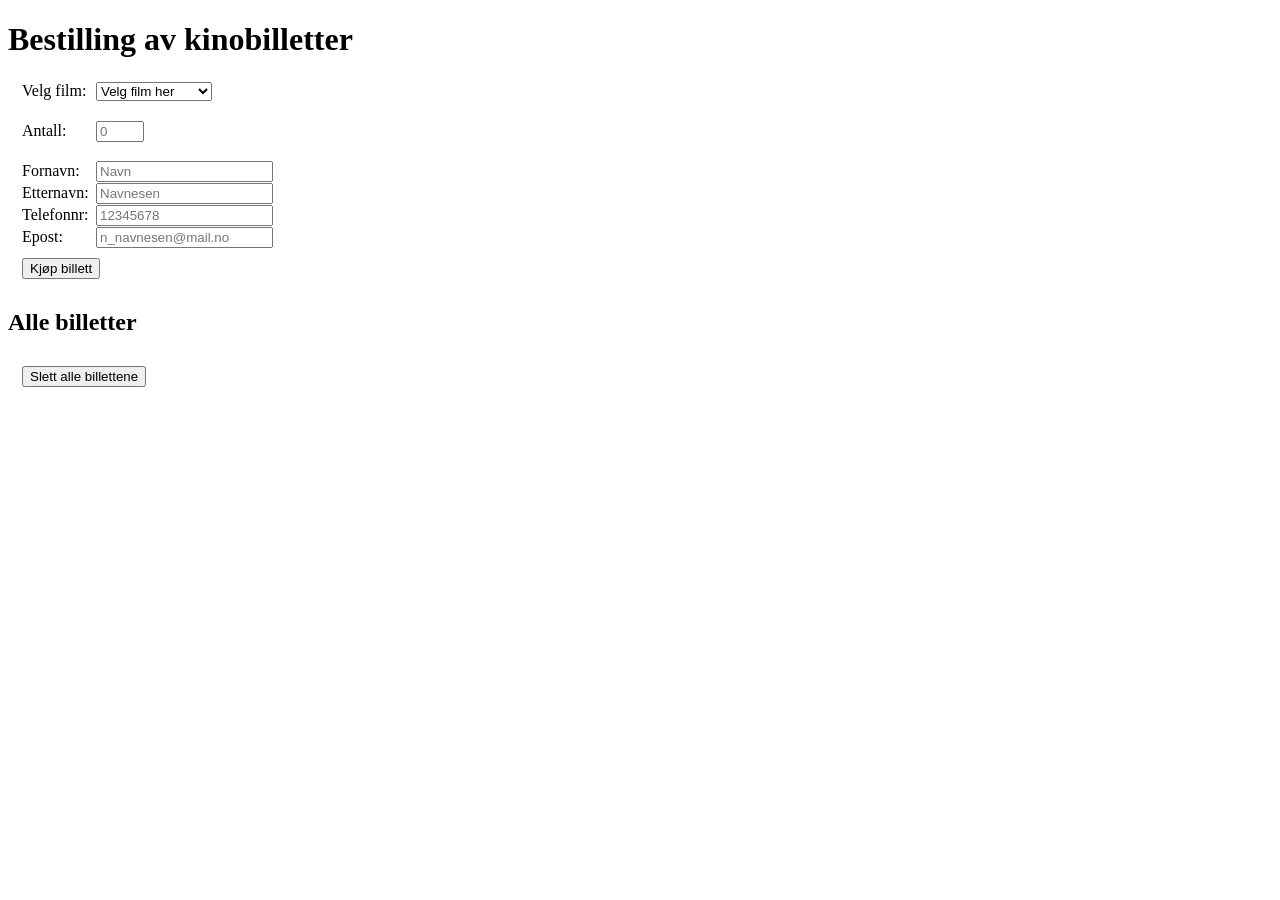
==== src/main/resources/static/index.html @ f596fd31 "Inital commit from oblig 1" ====
<!DOCTYPE html>
<html lang="en">
<head>
    <meta charset="UTF-8">
    <title>Kinobiletter</title>
    <link rel="stylesheet" href="css/styles.css">
    <script defer src="script/main.js"></script>
</head>
<body>
    <h1>Bestilling av kinobilletter</h1>
    <form id="order">
        <label for="film">Velg film:</label>
        <select name="film" id="film">
            <option value="placeholder" disabled selected hidden="hidden">Velg film her</option>
            <option value="cars">Cars</option>
            <option value="nemo">Nemo</option>
            <option value="avatar">Avatar</option>
            <option value="ringenes-herre">Ringenes Herre</option>
        </select>
        <br>
        <label class="antall" for="antall">Antall:</label>
        <input type="number" name="antall" id="antall" min="1" max="99" placeholder="0">
        <br>
        <label for="fornavn">Fornavn:</label>
        <input type="text" name="fornavn" id="fornavn" placeholder="Navn">
        <br>
        <label for="etternavn">Etternavn:</label>
        <input type="text" name="etternavn" id="etternavn" placeholder="Navnesen">
        <br>
        <label for="telefonnr">Telefonnr:</label>
        <input type="tel" name="telefonnr" id="telefonnr" minlength="8" maxlength="8" placeholder="12345678">
        <br>
        <label for="epost">Epost:</label>
        <input type="email" name="epost" id="epost" placeholder="n_navnesen@mail.no">
        <br>
        <button type="submit" id="buy">Kjøp billett</button>
    </form>

    <h2>Alle billetter</h2>
        <ul class="billetter">
        </ul>
    <button type="reset" id="reset">Slett alle billettene</button>
</body>
</html>
---- src/main/resources/static/css/styles.css ----
form{
    margin: 14px;
    font-size: 16px;
}

label{
    display: inline-block;
    margin: 2px 0;
    width: 70px;
}

button{
    margin: 10px 0;
}

.antall {
    margin: 20px 0;
}

#reset {
    margin-left: 14px;;
}

.error {
    color: red;
}
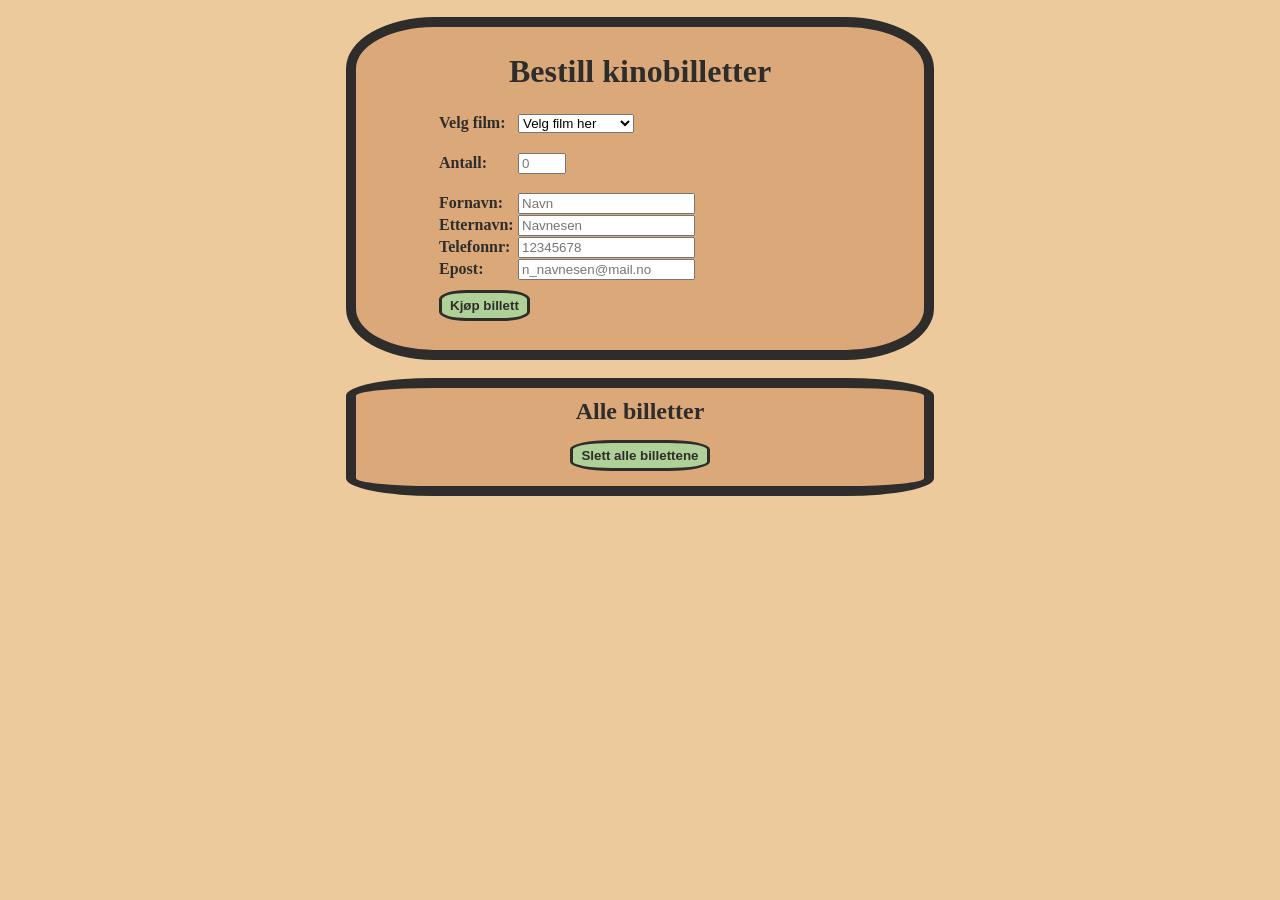
==== commit 5d3e5779: "simple css styling to make it look prettier Signed-off-by: Markus M. Langeland <MarkusML@hotmail.com" ====
--- a/src/main/resources/static/index.html
+++ b/src/main/resources/static/index.html
@@ -2,12 +2,13 @@
 <html lang="en">
 <head>
     <meta charset="UTF-8">
-    <title>Kinobiletter</title>
+    <title>Bilettbestilling</title>
     <link rel="stylesheet" href="css/styles.css">
-    <script defer src="script/main.js"></script>
+    <script defer type="module" src="script/main.js"></script>
 </head>
 <body>
-    <h1>Bestilling av kinobilletter</h1>
+<div class="bestilling-wrapper">
+    <h1>Bestill kinobilletter</h1>
     <form id="order">
         <label for="film">Velg film:</label>
         <select name="film" id="film">
@@ -35,10 +36,12 @@
         <br>
         <button type="submit" id="buy">Kjøp billett</button>
     </form>
-
+</div>
+<div class="billett-wrapper">
     <h2>Alle billetter</h2>
-        <ul class="billetter">
-        </ul>
+    <ul class="billetter">
+    </ul>
     <button type="reset" id="reset">Slett alle billettene</button>
+</div>
 </body>
 </html>
--- a/src/main/resources/static/css/styles.css
+++ b/src/main/resources/static/css/styles.css
@@ -1,26 +1,112 @@
+:root {
+    --prim-color: #DBA979;
+    --prim-light-color: #ECCA9C;
+    --sec-color: #AFD198;
+    --sec-light-color: #E8EFCF;
+    --ter-color: #2f2c2c;
+    --ter-light-color: #524e4e;
+}
+
+body {
+    background-color: var(--prim-light-color);
+    color: var(--ter-color);
+    display: grid;
+    grid-template-columns: auto auto auto;
+}
+
+.bestilling-wrapper {
+    margin: 1vh 5vw;
+    background-color: var(--prim-color);
+    grid-column: 2/3;
+    border: 10px solid var(--ter-color);
+    border-radius: 15%;
+    padding: 5px;
+}
+
+h1 {
+    text-align: center;
+}
+
+h2 {
+    margin: 5px;
+}
+
 form{
+    position: relative;
+    left: 5vw;
     margin: 14px;
     font-size: 16px;
+    font-weight: bold;
 }
 
 label{
     display: inline-block;
     margin: 2px 0;
-    width: 70px;
-}
-
-button{
-    margin: 10px 0;
+    width: 75px;
 }
 
 .antall {
     margin: 20px 0;
 }
 
+button{
+    font-weight: bold;
+    border-radius: 30%;
+    padding: 5px 8px;
+    border: solid var(--ter-color);
+    margin: 10px 0;
+    background-color: var(--sec-color);
+    color: var(--ter-color);
+}
+
+button:hover {
+    background-color: var(--sec-light-color);
+    border-color: var(--ter-light-color);
+    color: var(--ter-light-color);
+    cursor: pointer;
+}
+
+button:active {
+    background-color: var(--ter-light-color);
+    color: var(--sec-color)
+}
+
+.billett-wrapper {
+    text-align: center;
+    margin: 1vh 5vw;
+    background-color: var(--prim-color);
+    grid-column: 2/3;
+    border: 10px solid var(--ter-color);
+    border-radius: 15%;
+    padding: 5px;
+}
+
+.visInfo {
+    text-align: center;
+}
+
+.billetter {
+    font-weight: bold;
+    list-style: none;
+    padding: 0;
+    margin: 0;
+}
+
+ul li {
+    padding: 0;
+    margin: 0;
+
+}
+
 #reset {
-    margin-left: 14px;;
 }
 
 .error {
-    color: red;
+    margin: 0 5px;
+    color: maroon;
+    position: absolute;
+}
+
+#antall + .error {
+    margin: 20px 5px;
 }
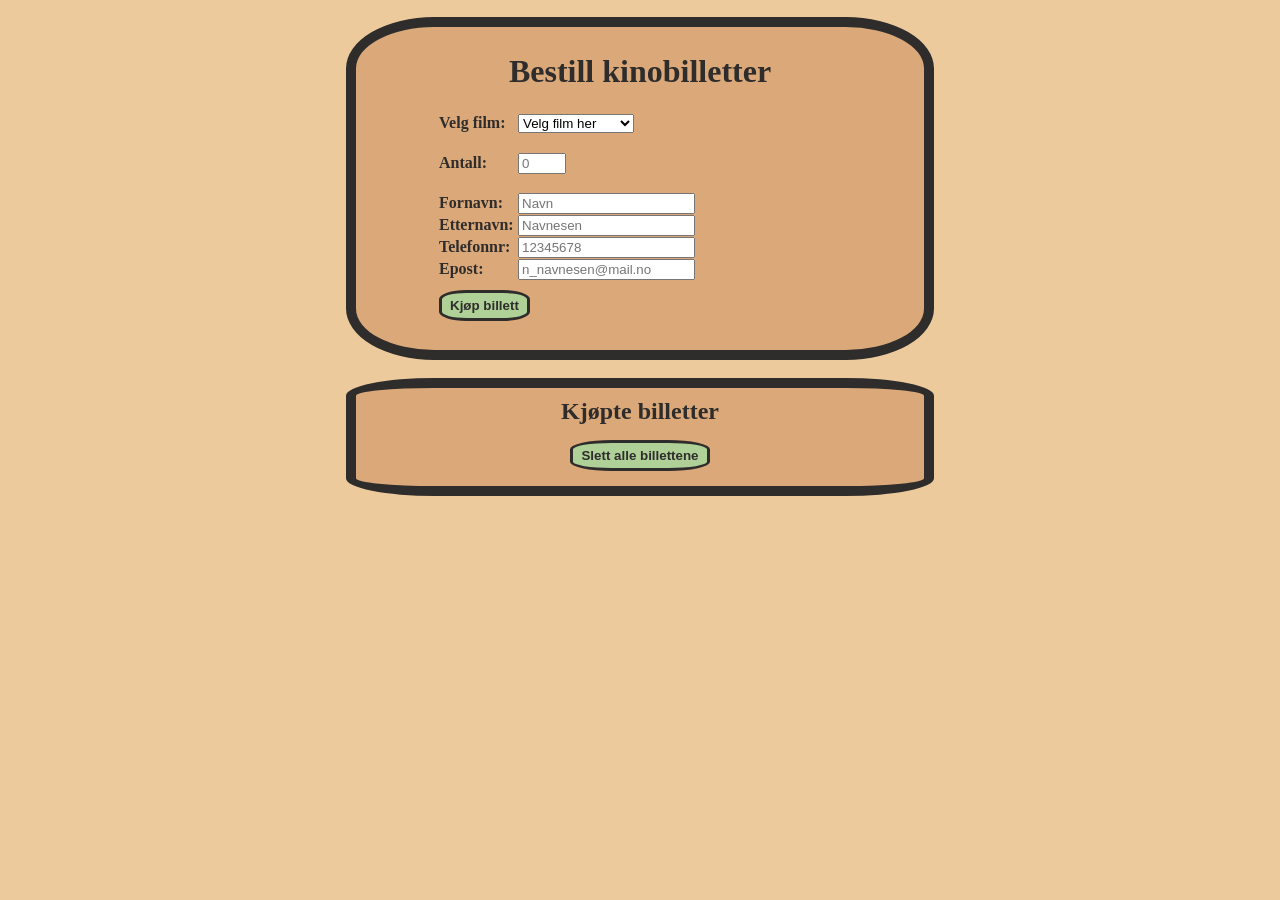
==== commit 122d844e: "simple css styling to make it look prettier Signed-off-by: Markus M. Langeland <MarkusML@hotmail.com" ====
--- a/src/main/resources/static/index.html
+++ b/src/main/resources/static/index.html
@@ -38,7 +38,7 @@
     </form>
 </div>
 <div class="billett-wrapper">
-    <h2>Alle billetter</h2>
+    <h2>Kjøpte billetter</h2>
     <ul class="billetter">
     </ul>
     <button type="reset" id="reset">Slett alle billettene</button>
--- a/src/main/resources/static/css/styles.css
+++ b/src/main/resources/static/css/styles.css
@@ -93,9 +93,16 @@
 }
 
 ul li {
+    margin: auto;
+    border-color: var(--sec-color);
+    background-color: var(--sec-light-color);
+    border-style: solid solid none solid;
+    width: 70%;
     padding: 0;
-    margin: 0;
+}
 
+ul li:last-child {
+    border-style: solid;
 }
 
 #reset {
